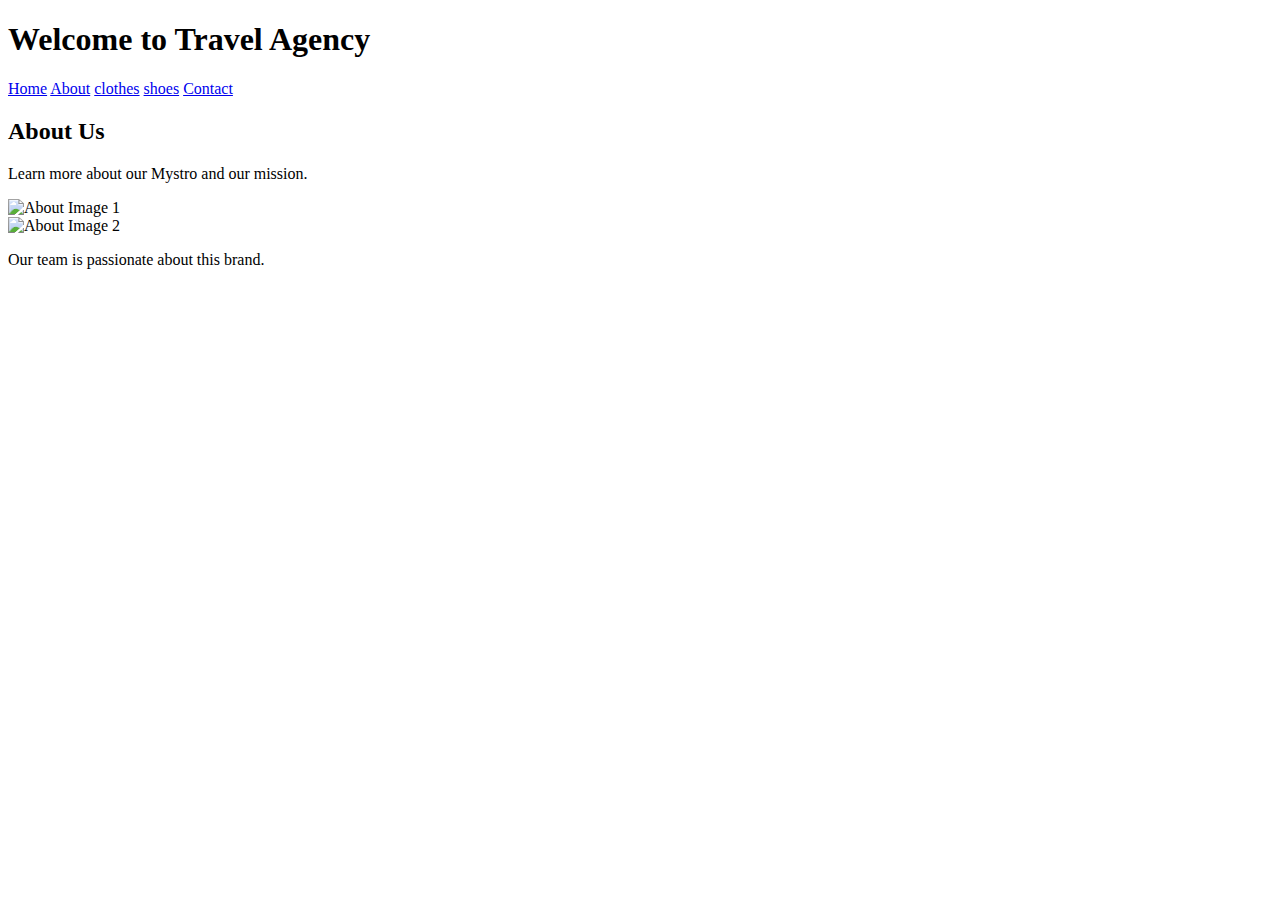
==== about.html @ 07395f58 "divyam" ====
<!DOCTYPE html>
<html lang="en">
<head>
    <!-- Include the same header as in the homepage -->
</head>
<body>
    <header>
        <h1>Welcome to Travel Agency</h1>
        <!-- Add the following navigation bar to the header -->
        <nav class="navbar">
            <a href="index.html">Home</a>
            <a href="about.html">About</a>
            <a href="clothes.html">clothes</a>
            <a href="shoes.html">shoes</a>
            <a href="contact.html">Contact</a>
        </nav>

    </header>
    <section class="inner-page">
        <div class="layout-1">
            <h2>About Us</h2>
            <p>Learn more about our Mystro and our mission.</p>
            <img src="images/about-image1.jpg" alt="About Image 1">
        </div>
        <div class="layout-2">
            <img src="images/about-image2.jpg" alt="About Image 2">
            <p>Our team is passionate about this brand.</p>
        </div>
    </section>
    <footer>
        <!-- Include the same footer as in the homepage -->
    </footer>
</body>
</html>
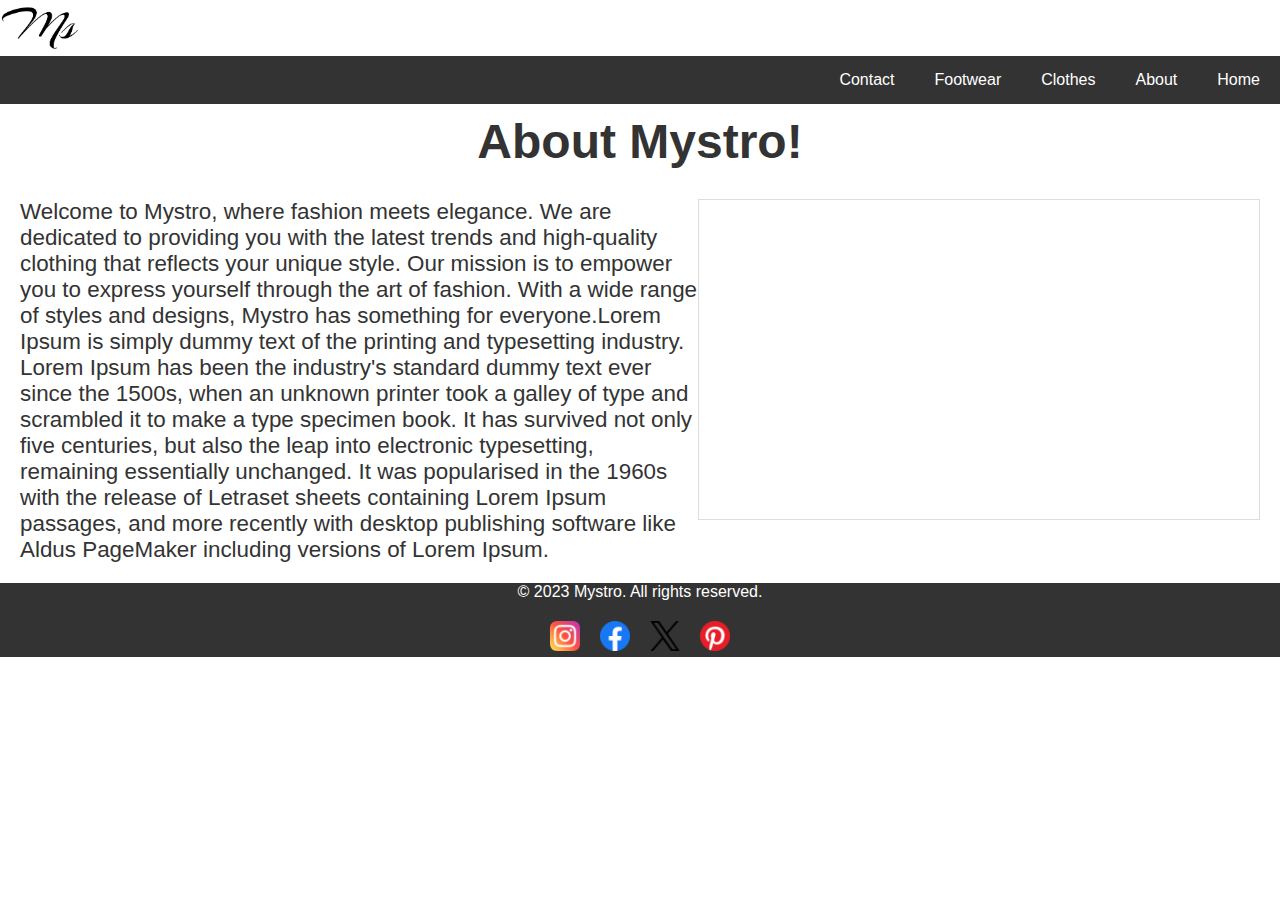
==== commit c6446c4a: "divyam" ====
--- a/about.html
+++ b/about.html
@@ -1,34 +1,47 @@
 <!DOCTYPE html>
 <html lang="en">
 <head>
-    <!-- Include the same header as in the homepage -->
+    <meta charset="UTF-8">
+    <meta name="viewport" content="width=device-width, initial-scale=1.0">
+    <link rel="stylesheet" type="text/css" href="style.css">
+    <link rel="stylesheet" type="text/css" href="about.css">
+    <title>About Mystro</title>
 </head>
 <body>
     <header>
-        <h1>Welcome to Travel Agency</h1>
-        <!-- Add the following navigation bar to the header -->
+        <section class="logo">
+            <a href="index.html" ><img src="images/logo.jpg" width="100" ></a>
+        </section>
+        <h1 class="logo" ></h1>
         <nav class="navbar">
-            <a href="index.html">Home</a>
-            <a href="about.html">About</a>
-            <a href="clothes.html">clothes</a>
-            <a href="shoes.html">shoes</a>
-            <a href="contact.html">Contact</a>
+          <a href="index.html">Home</a>
+          <a href="about.html">About</a>
+          <a href="clothes.html">Clothes</a>
+          <a href="footwear.html">Footwear</a>
+          <a href="contact.html">Contact</a>
         </nav>
-
-    </header>
-    <section class="inner-page">
-        <div class="layout-1">
-            <h2>About Us</h2>
-            <p>Learn more about our Mystro and our mission.</p>
-            <img src="images/about-image1.jpg" alt="About Image 1">
+      </header>
+    <section class="hero">
+        <h1 class="about">About Mystro!</h1>
+     </section>
+    <div class="container">
+            <article> Welcome to Mystro, where fashion meets elegance. We are dedicated to providing you with the latest trends and high-quality clothing that reflects your unique style. Our mission is to empower you to express yourself through the art of fashion. With a wide range of styles and designs, Mystro has something for everyone.Lorem Ipsum is simply dummy text of the printing and typesetting industry. Lorem Ipsum has been the industry's standard dummy text ever since the 1500s, when an unknown printer took a galley of type and scrambled it to make a type specimen book. It has survived not only five centuries, but also the leap into electronic typesetting, remaining essentially unchanged. It was popularised in the 1960s with the release of Letraset sheets containing Lorem Ipsum passages, and more recently with desktop publishing software like Aldus PageMaker including versions of Lorem Ipsum.</article>
+            
+            <section class="video-container">
+                <iframe width="560" height="315" src="https://www.youtube.com/embed/tgbNymZ7vqY" frameborder="0" allowfullscreen></iframe>
+            </section>
+    
+        
         </div>
-        <div class="layout-2">
-            <img src="images/about-image2.jpg" alt="About Image 2">
-            <p>Our team is passionate about this brand.</p>
-        </div>
-    </section>
-    <footer>
-        <!-- Include the same footer as in the homepage -->
-    </footer>
+    </div>
+    <footer class="footer">
+        &copy; 2023 Mystro. All rights reserved.
+        <section class="social-icons">
+            <a href="https://www.instagram.com" class="icon"><img src="images/instagram.jpg"  width="30px" height="30px" class="fab fa-instagram"></img></a>
+            <a href="https://www.facebook.com" class="icon"><img src="images/facebook.jpg" width="30px" height="30px" class="fab fa-facebook"></img></a>
+            <a href="https://www.twitter.com" class="icon"><img src="images/x.jpg" width="30px" height="30px" class="fab fa-x"></img></a>
+            <a href="https://in.pinterest.com" class="icon"><img src="images/pinterest.jpg" width="30px" height="30px" class="fab fa-pinterest"></img></a>
+        </section>
+      </footer>
 </body>
 </html>
--- a/style.css
+++ b/style.css
@@ -0,0 +1,75 @@
+/* style.css */
+body {
+  font-family: Arial, sans-serif;
+}
+
+.header {
+  background: #f2f2f2;
+  padding: 20px;
+  text-align: center;
+}
+
+.footer {
+  background: #333;
+  color: #fff;
+  text-align: center;
+  padding: 0px;
+}
+.hero
+{
+  padding: 10px;
+}
+
+/* Style for the navigation bar */
+.navbar {
+  background-color: #333; /* Background color */
+  overflow: hidden; /* Clear floats */
+}
+
+/* Style for the brand name */
+.navbar .brand {
+  float: left; /* Float the brand name to the left */
+  padding: 15px; /* Add some padding for spacing */
+  color: white; /* Text color */
+  text-decoration: none; /* Remove underlines from the link */
+  font-size: 24px; /* Font size */
+}
+
+/* Style for the navigation links */
+.navbar a {
+  float: right; /* Float the links to the right */
+  display: block; /* Display them as block elements */
+  color: white; /* Text color */
+  text-align: center; /* Center the text */
+  padding: 15px 20px; /* Add padding for spacing */
+  text-decoration: none; /* Remove underlines from the links */
+}
+
+/* Change link color when you hover over it */
+.navbar a:hover {
+  background-color: #ddd; /* Background color on hover */
+  color: #333; /* Text color on hover */
+}
+@media (max-width: 768px) {
+  .navbar {
+    display: none;
+  }
+
+  .navbar.active {
+    display: flex;
+    flex-direction: column;
+    position: absolute;
+    top: 70px;
+    right: 0;
+    background: #333;
+    z-index: 1;
+  }
+
+  .navbar.active a {
+    padding: 10px 20px;
+  }
+
+  .header {
+    justify-content: space-between;
+  }
+}
--- a/about.css
+++ b/about.css
@@ -0,0 +1,83 @@
+body {
+    font-family: Arial, sans-serif;
+    margin: 0;
+    padding: 0;
+    background-color: #ffffff;
+    color: #333;
+}
+
+
+h1 {
+    font-size: 2.5rem;
+    margin: 0;
+}
+
+.container {
+    max-width: auto;
+    margin: 0 auto;
+    padding: 20px;
+    display: flex;
+    flex-direction: column;
+    align-items: center;
+}
+.video-container
+{
+    border: 1px solid #ddd;
+}
+.about
+{
+    text-align: center;
+    size: 40px;
+}
+.article {
+    
+    line-height: 1.6;
+    text-align: center;
+    text-indent: 30%;
+    padding: 10px;
+}
+
+
+.social-icons {
+    display: flex;
+    justify-content: center;
+    margin-top: 20px;
+}
+
+.icon {
+    font-size: 24px;
+    margin: 0 10px;
+    color: #333;
+    text-decoration: none;
+}
+
+
+
+.about-image {
+    width: 100%;
+    max-width: 600px;
+    display: block;
+    margin: 0 auto;
+}
+
+@media (min-width: 768px) {
+    h1 {
+        font-size: 3rem;
+    }
+
+    .container {
+        flex-direction: row;
+        justify-content: space-between;
+        align-items: flex-start;
+    }
+
+    article{
+        font-size: 1.4rem;
+        text-align: left;
+    }
+
+    .about-image {
+        flex: 1;
+        max-width: 100%;
+    }
+}
